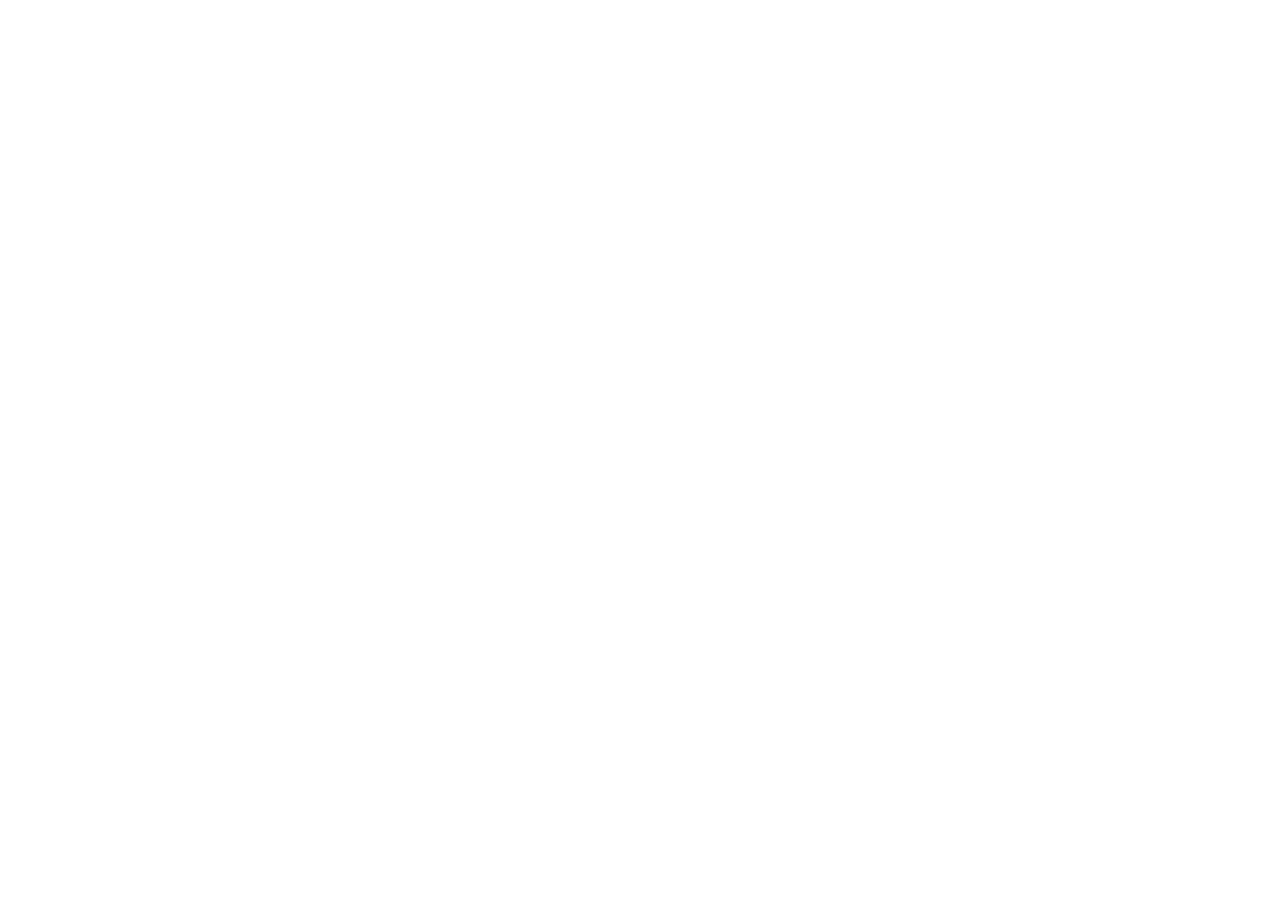
==== index.html @ c5f5eaa6 "class inheritance" ====
<!DOCTYPE html>
<html lang="en" dir="ltr">
  <head>
    <meta charset="utf-8">
    <title>vanilla js test</title>
  </head>
  <body>
    <script type="text/javascript" src="./inheritance.js"></script>
  </body>
</html>
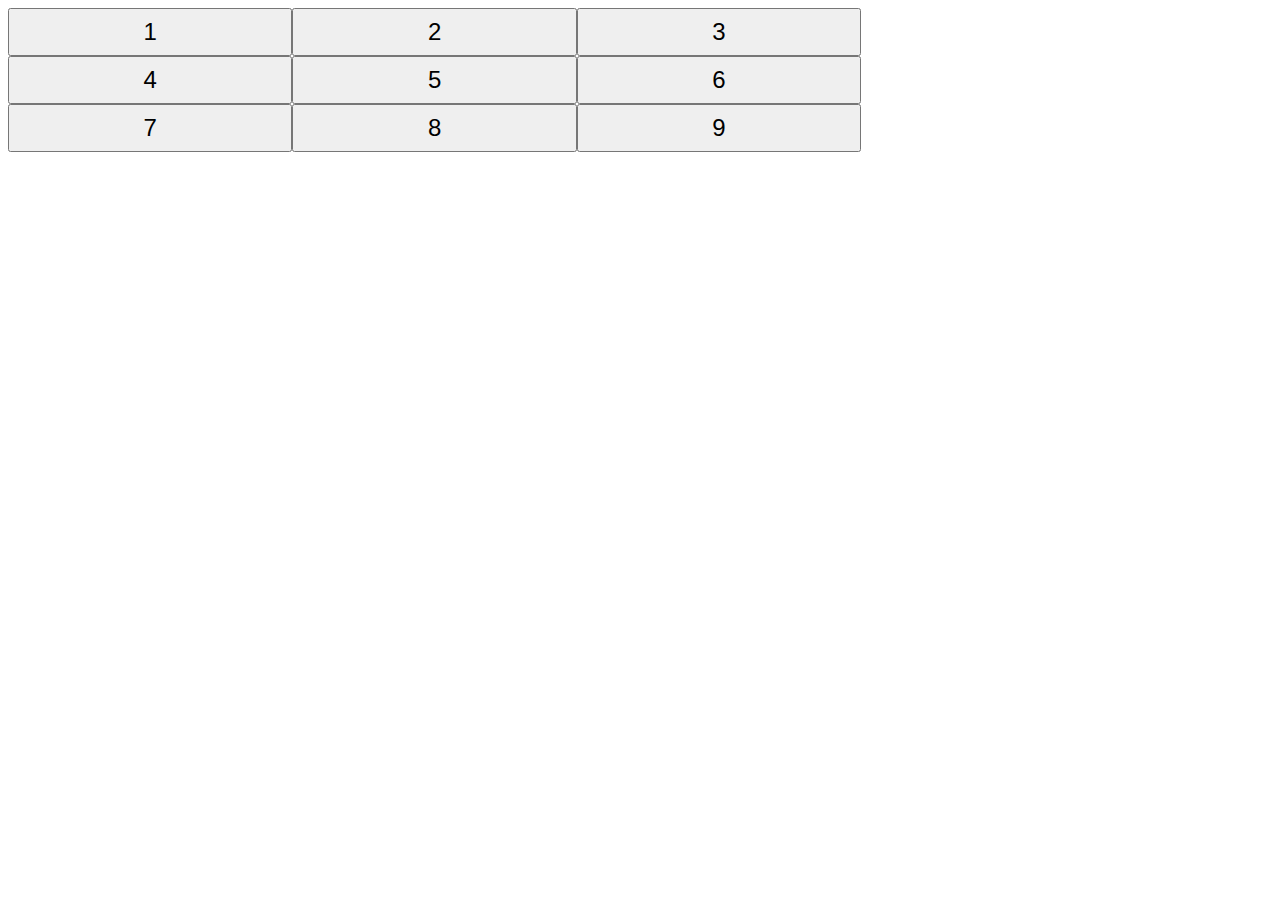
==== commit fc44ac10: "btn grid" ====
--- a/index.html
+++ b/index.html
@@ -3,8 +3,23 @@
   <head>
     <meta charset="utf-8">
     <title>vanilla js test</title>
+    <style media="screen">
+      #btns {
+        width: 75%;
+      }
+      #btn {
+        font-size: 24px;
+        height: 48px;
+        width: 96px;
+      }
+      .btn {
+        font-size: 24px;
+        height: 48px;
+        width: 30%;
+      }
+    </style>
   </head>
   <body>
-    <script type="text/javascript" src="./inheritance.js"></script>
+    <script type="text/javascript" src="./btn-grid.js"></script>
   </body>
 </html>
